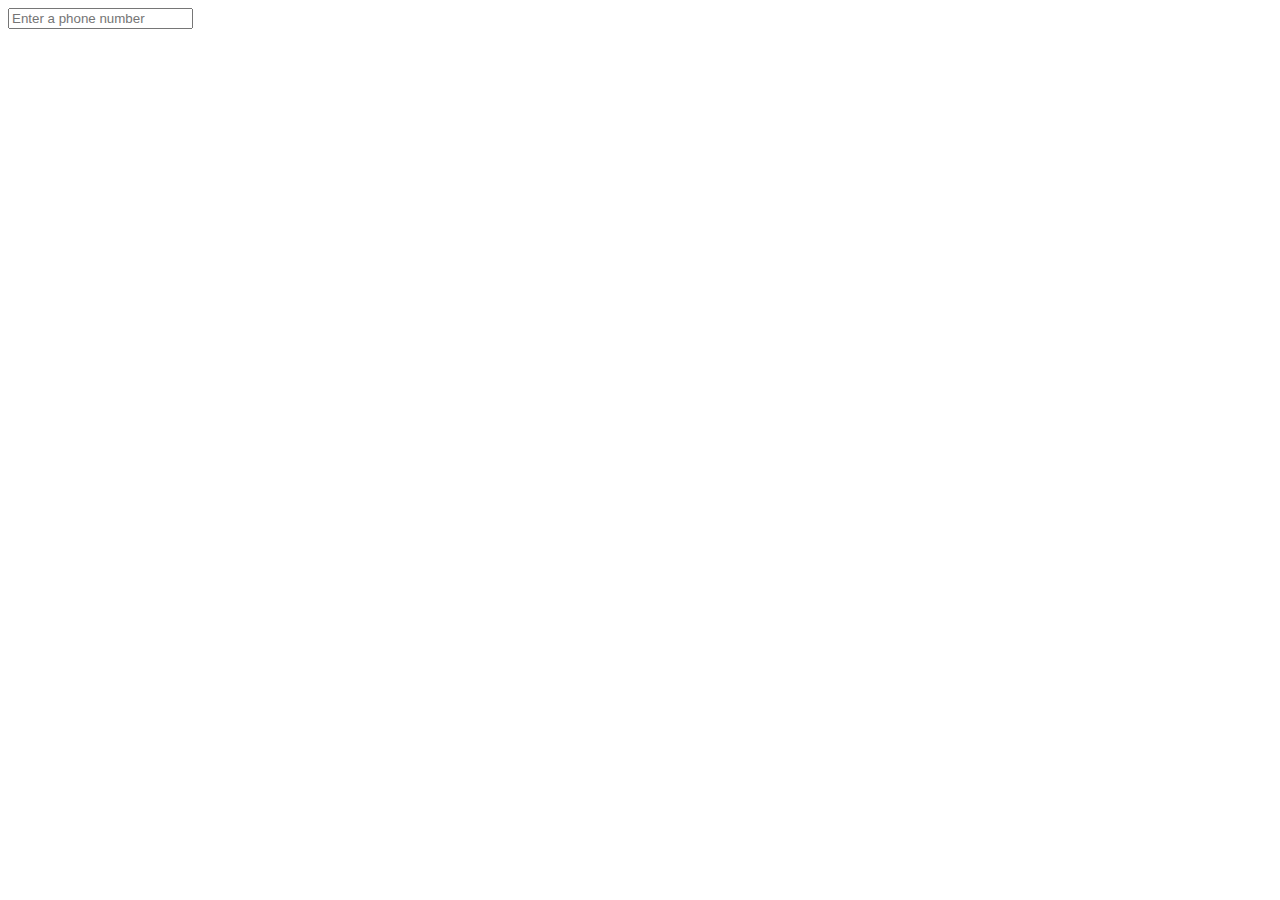
==== m2-master/index.html @ 527fb119 "Add files via upload" ====
<!DOCTYPE html>
<html>
    <head>
        <meta charset="utf-8">
        <title>Phone number formatter</title>

        <!-- TODO: Edit css in the css file -->
        <link href="style.css" media="all" rel="stylesheet">
        <!-- end TODO -->
    </head>
    <body>
        <input type="text" id="phone" name="phone"
               placeholder="Enter a phone number"
              

 />
    </body>
    <script type="text/javascript" src="script.js"></script>
    <script type="text/javascript" src="http://code.jquery.com/jquery-1.7.1.min.js"></script>
</html>
---- m2-master/style.css ----
/* TODO: Style the input field so that at minimum ... */
/* 1. The input has only the bottom border
 * 2. The font is a monospaced font
 * (all other design decisions are up to you)
 */
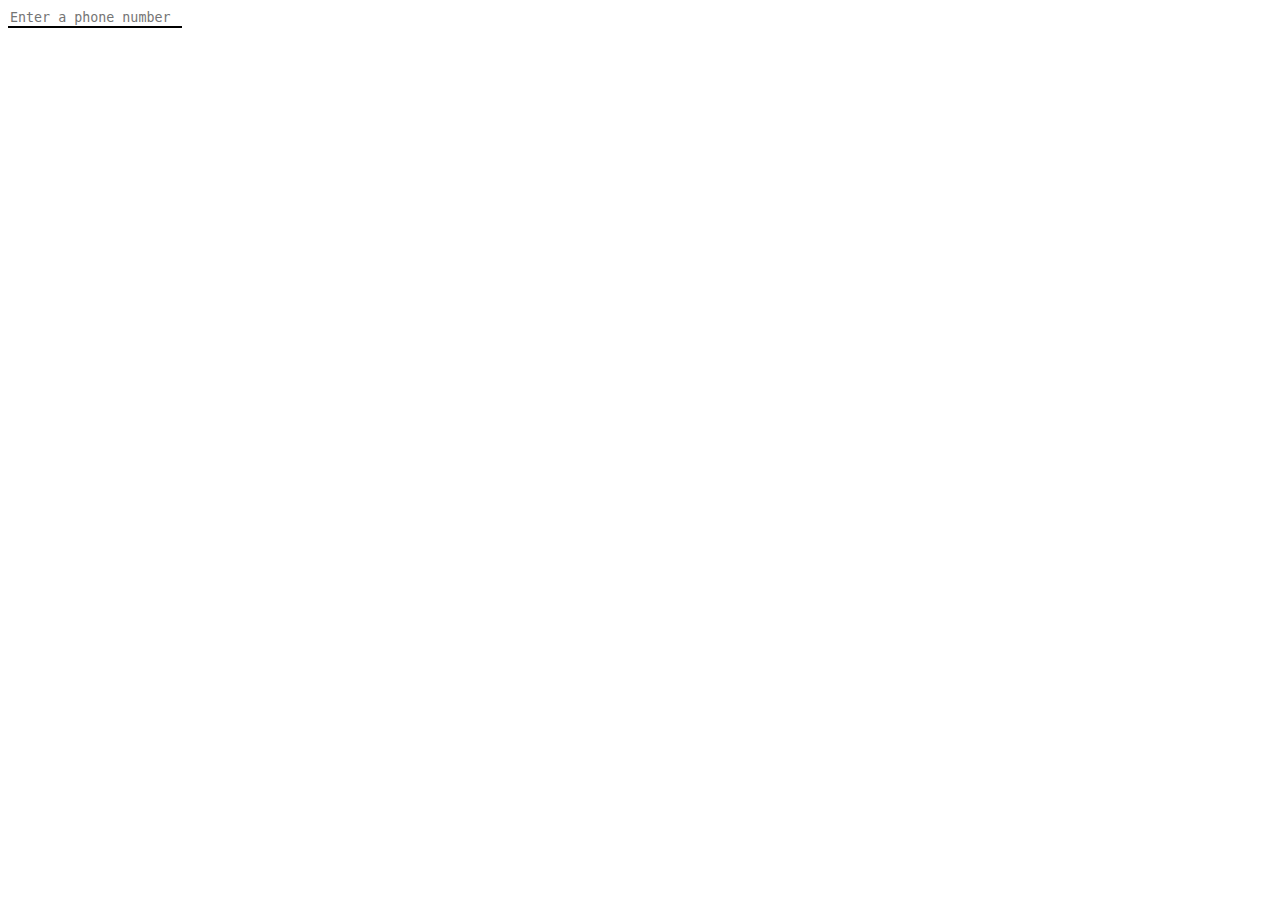
==== commit 3133e794: "Add files via upload" ====
--- a/m2-master/index.html
+++ b/m2-master/index.html
@@ -9,12 +9,11 @@
         <!-- end TODO -->
     </head>
     <body>
-        <input type="text" id="phone" name="phone"
+        <div>
+        <input type="text" id="phone"
                placeholder="Enter a phone number"
-              
-
- />
+               onkeypress="return myKeyPress(event)" />
+            </div>
     </body>
     <script type="text/javascript" src="script.js"></script>
-    <script type="text/javascript" src="http://code.jquery.com/jquery-1.7.1.min.js"></script>
-</html>
+</html>--- a/m2-master/style.css
+++ b/m2-master/style.css
@@ -3,3 +3,9 @@
  * 2. The font is a monospaced font
  * (all other design decisions are up to you)
  */
+ input[type=text] {
+    border: none;
+    border-bottom: 2px solid black;
+    font-family: monospace;
+    
+  }
